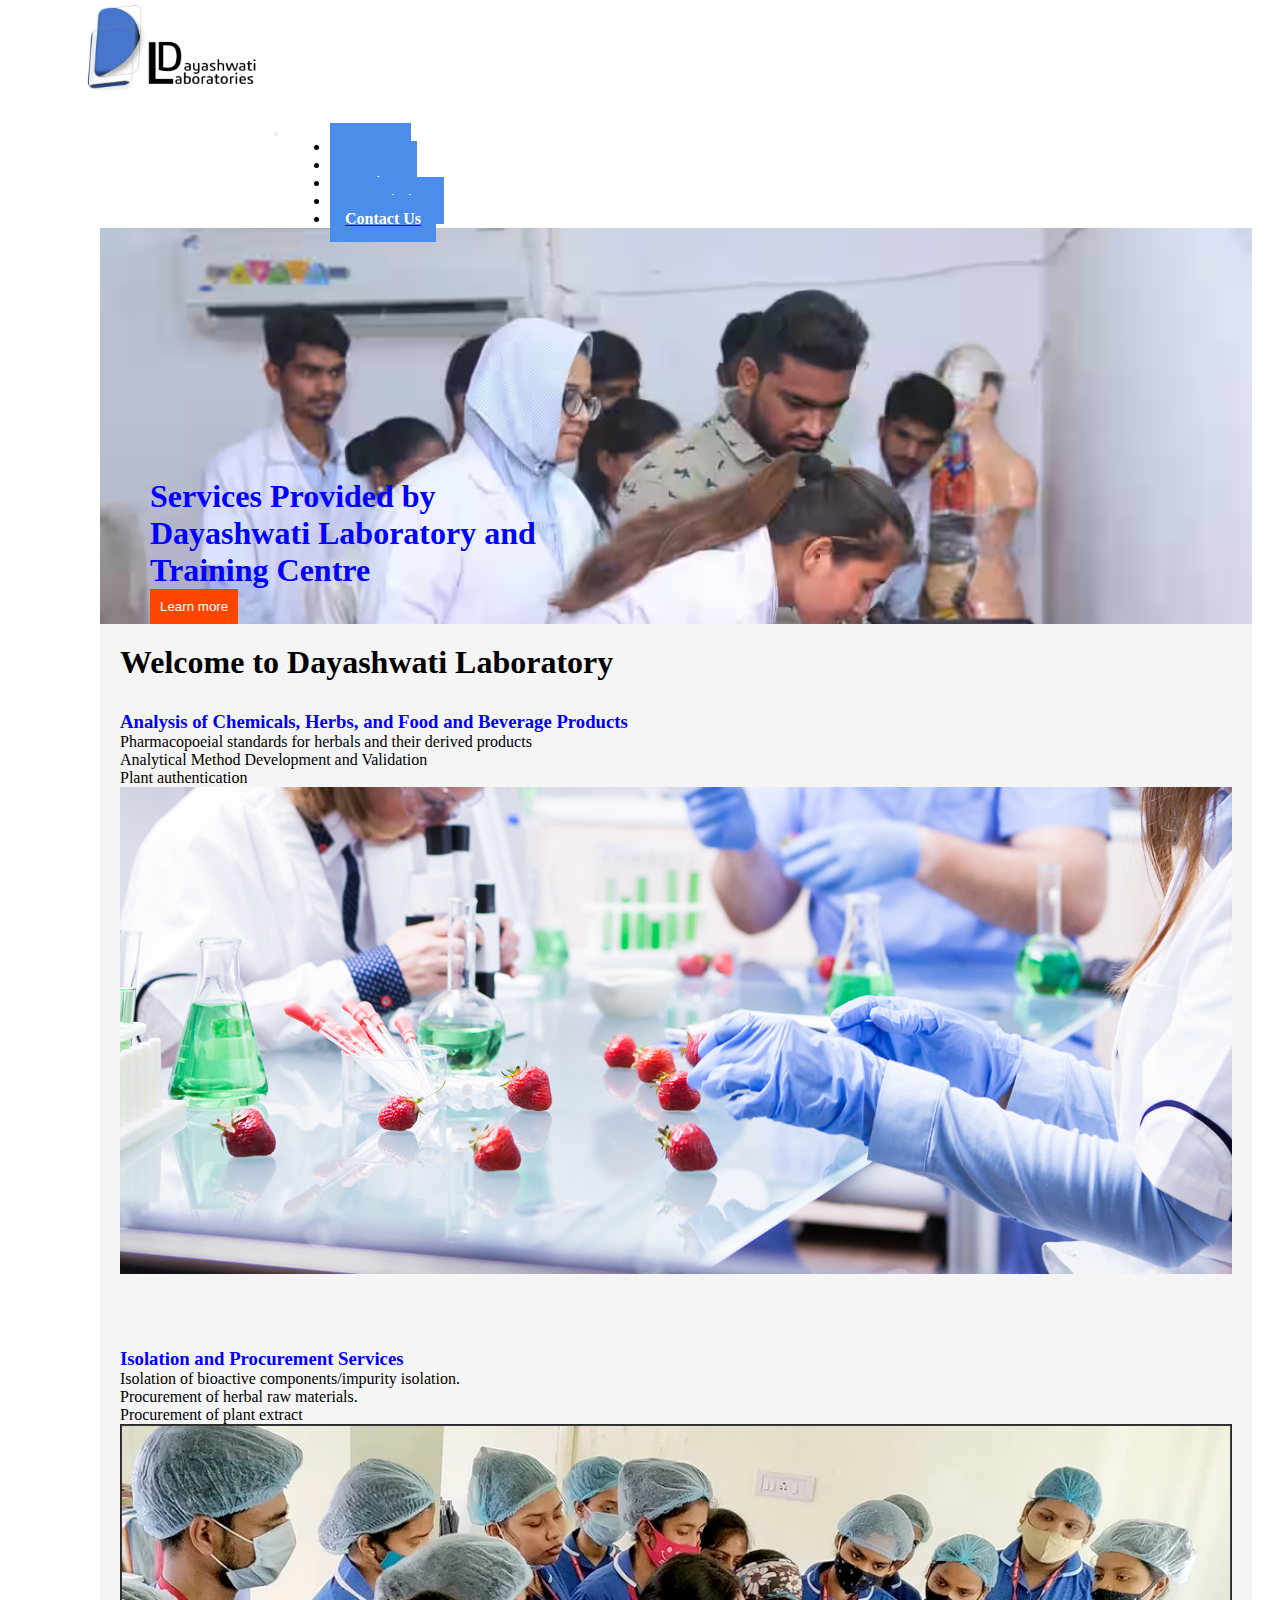
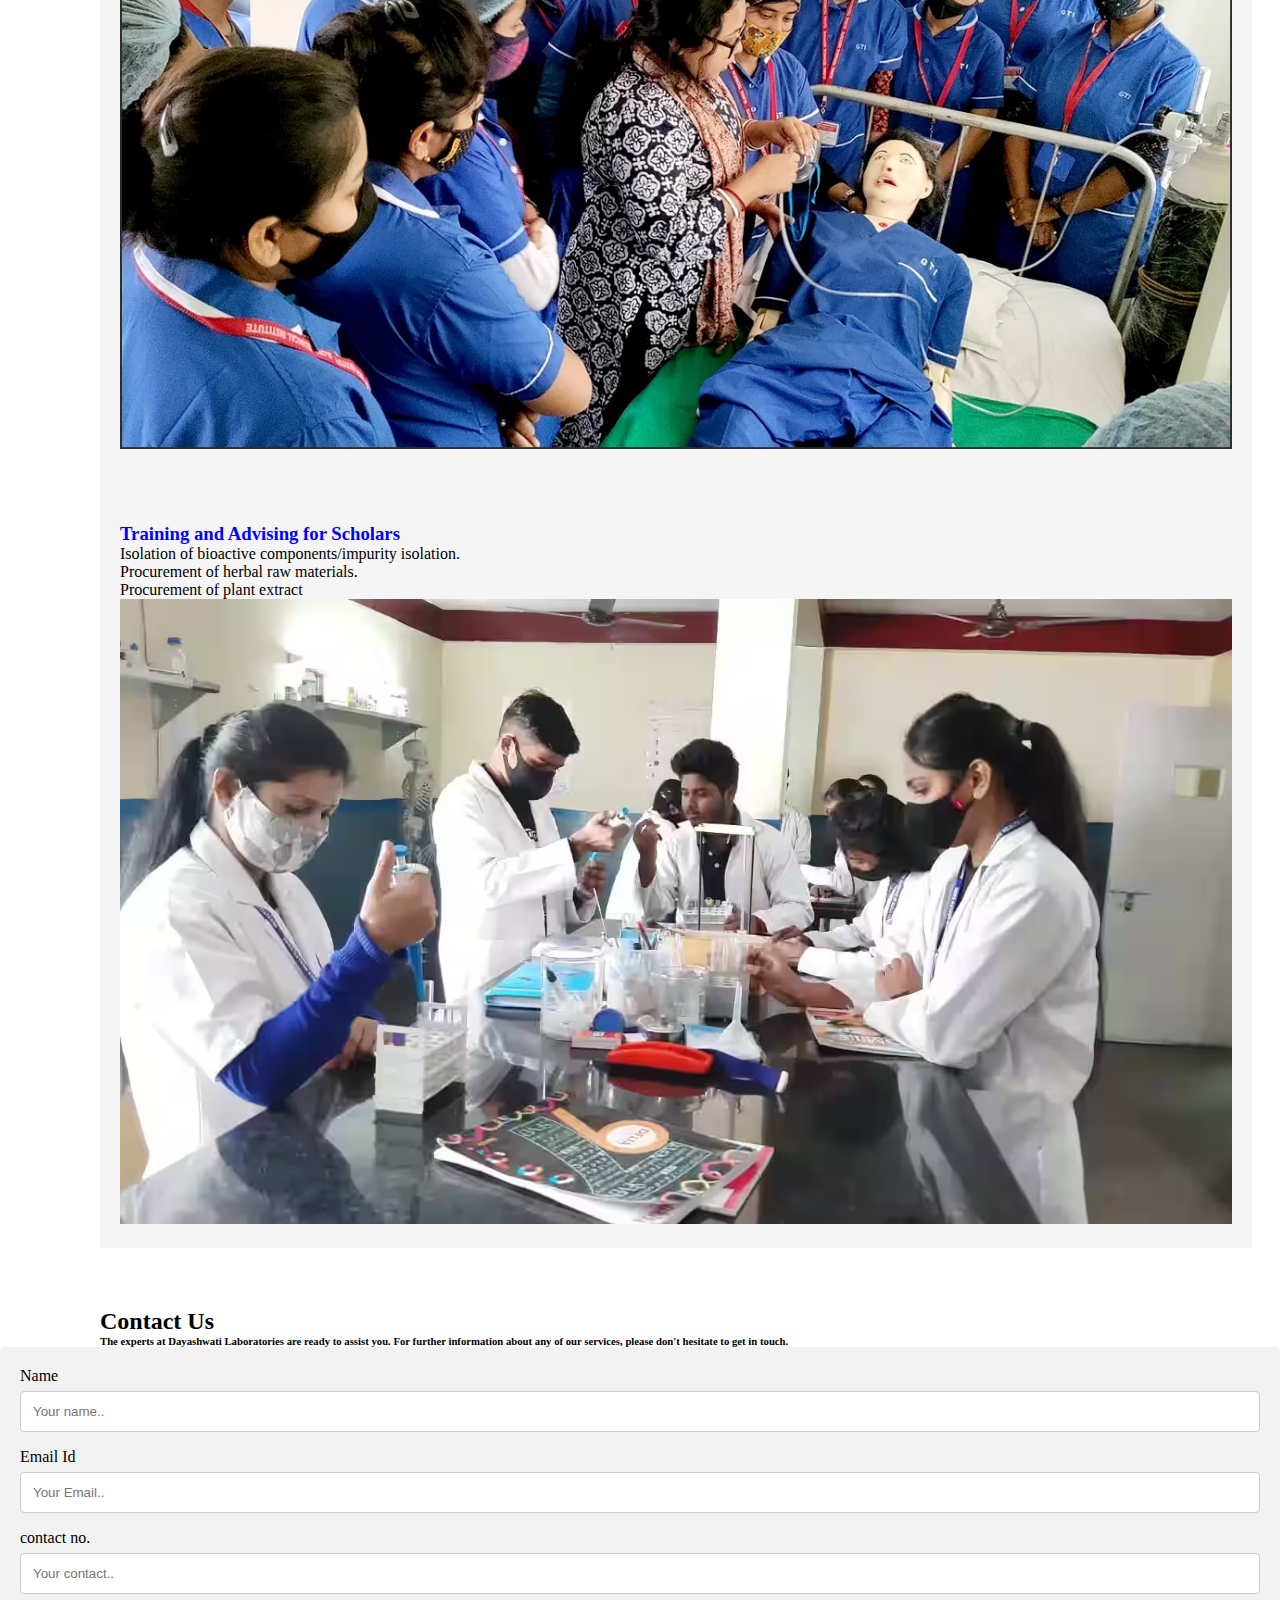
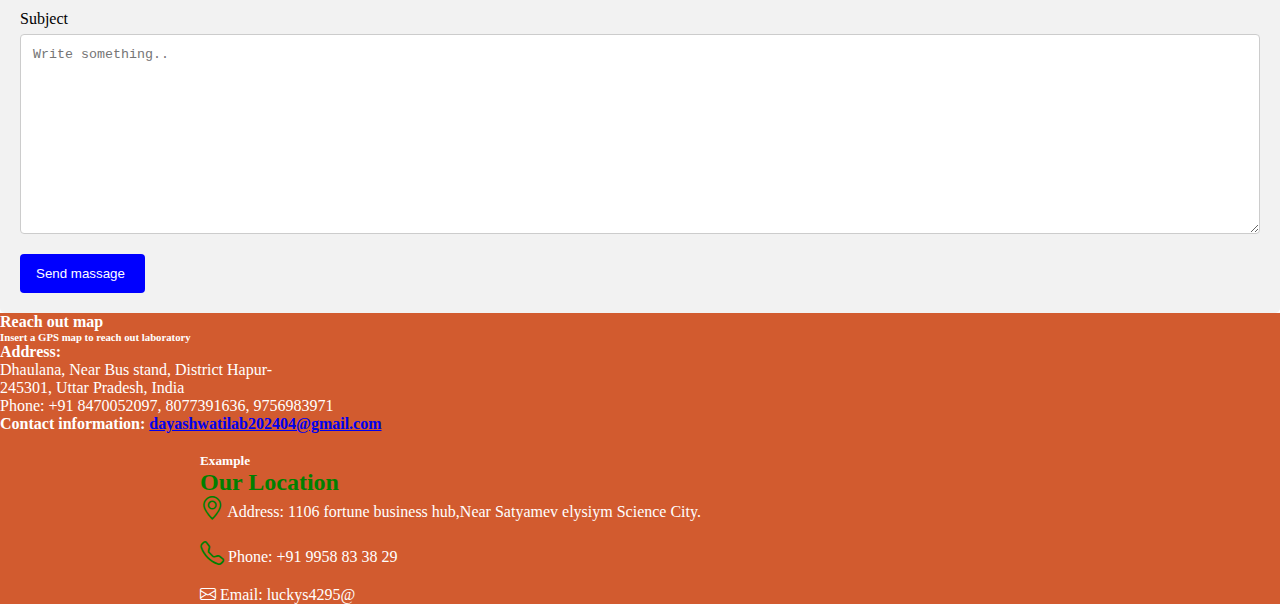
==== index.html @ 8dd80c08 "first commit" ====
<!DOCTYPE html>
<html lang="en">
<head>
    <meta charset="UTF-8">
    <meta name="viewport" content="width=device-width, initial-scale=1.0">
    <title>Document</title>
    <link href="https://cdn.jsdelivr.net/npm/bootstrap@5.0.2/dist/css/bootstrap.min.css" rel="stylesheet" integrity="sha384-EVSTQN3/azprG1Anm3QDgpJLIm9Nao0Yz1ztcQTwFspd3yD65VohhpuuCOmLASjC" crossorigin="anonymous">
<script src="https://cdn.jsdelivr.net/npm/bootstrap@5.0.2/dist/js/bootstrap.bundle.min.js" integrity="sha384-MrcW6ZMFYlzcLA8Nl+NtUVF0sA7MsXsP1UyJoMp4YLEuNSfAP+JcXn/tWtIaxVXM" crossorigin="anonymous"></script>
<link rel="stylesheet" href="https://cdn.jsdelivr.net/npm/bootstrap-icons@1.11.3/font/bootstrap-icons.min.css">
<link rel="stylesheet" href="./index.css">
</head>
<body>
    <!-- nav -->
    <nav class="navbar navbar-expand-lg navbar-light">
        <div class="container-fluid ">
          <a class="navbar-brand" href="#"><img src="./img/Picture1.png" alt="" class="logo"></a>
          <button class="navbar-toggler" type="button" data-bs-toggle="collapse" data-bs-target="#navbarSupportedContent" aria-controls="navbarSupportedContent" aria-expanded="false" aria-label="Toggle navigation">
            <span class="navbar-toggler-icon"></span>
          </button>
          <div class="collapse navbar-collapse" id="navbarSupportedContent">
            <ul class="navbar-nav m-auto my-2 my-lg-0  ">
              
              <li class="nav-item">
                <a class="nav-link  " href="./index.html"><b class="book ">HOME</b></a>
              </li>
              <li class="nav-item">
                <a class="nav-link  " href="./about/about.html"><b class="book">ABOUT</b></a>
              </li>

              <li class="nav-item">
                <a class="nav-link  " href="./service/service.html"><b class="book">Services</b></a>
              </li>

             
              <li class="nav-item">
                <a class="nav-link  " href="#"><b class="book">Our missian
                </b></a>
              </li>

              <li class="nav-item">
                <a class="nav-link  " href="./contact/contact.html"><b class="book">Contact Us</b></a>
              </li>
             
            </ul>
           
          </div>
        </div>
      </nav>

      <!-- img -->

      <div class="home">
        <div class="new">
        </div>
      <div class="new1">
            <h1 class="h1">Services Provided by <br>Dayashwati Laboratory and <br> Training Centre</h1>
                    <button class="btn">Learn more</button>
        </div>


      </div>

      <!-- section -->
      <section >
       
        <div class="service mt-5 "> 

        </div>
         <div class="box">
            <h1 class="h12 ms-2">Welcome to Dayashwati Laboratory 
            </h1>
            <div class="service1 ms-4">
          
          <h3 >Analysis of Chemicals, Herbs, and Food and Beverage Products</h3>
          <p>Pharmacopoeial standards for herbals and their derived products <br>
            Analytical Method Development and Validation <br>
            Plant authentication
            </p>
            </div>
          <a href=""><img src="./img/TLD_Blog_Sept_2_Banner.jpg" alt="" class="image1"></a>
         </div>
            
            <div class="box_new">
                <div class="service1 ms-4">
             
              <h3 >Isolation and Procurement Services</h3>
              <p>Isolation of bioactive components/impurity isolation. <br>
                Procurement of herbal raw materials. <br>
                Procurement of plant extract <br>
                </p>
                </div>
              <a href=""><img src="./img/nurse-tra02a.webp" alt="" class="image1"></a>
             </div>

             <div class="box_new">
                <div class="service1 ms-4">
        
              <h3 >Training and Advising for Scholars</h3>
              <p>Isolation of bioactive components/impurity isolation. <br>
                Procurement of herbal raw materials. <br>
                Procurement of plant extract <br>
                </p>
                </div>
              <a href=""><img src="./img/labs.avif" alt="" class="image1"></a>
             </div>
                </div>
        </div>
      </section>

     <!-- section2 -->
      <section>
        <div class="content ">
           <h2 >Contact Us</h2>
           <h6 >The experts at Dayashwati Laboratories are ready to assist you. For further information about any of our services, please don't hesitate to get in touch.
           </h6>
        </div>
            <div class="container">
                <form class="ms-5"  >
              
                  <label for="fname">Name</label>
                  <input type="text" id="fname" name="name" placeholder="Your name.."> <br>
              
                  <label for="lname">Email Id</label>
                  <input type="text" id="lname" name="Email" placeholder="Your Email.."><br>
                  <label for="lname">contact no.</label>
                  <input type="text" id="lname" name="lastname" placeholder="Your contact.."> <br>
              
                  <label for="subject">Subject</label> <br>
                  <textarea id="subject" name="subject" placeholder="Write something.." style="height:200px"></textarea> <br>
              
                  <input type="submit" value="Send massage ">
              
                </form>
              </div>
        </div>
      </section>

      <!-- section3 -->
      <navbar>
        <div class="nav mt-5">
        <div class="nav_item ms-5 mt-3">
            <div class="nav_item ms-5 ">
                <h4>Reach out map </h4>
                <h6>Insert a GPS map to reach out laboratory </h6>

            <div class="ms-4">
                <b>Address:</b>
                <p>Dhaulana, Near Bus stand, District Hapur- <br>
                    245301, Uttar Pradesh, India <br>
                    Phone: +91 8470052097, 8077391636, 9756983971 <br>
                   <b> Contact information: </b>
                    <a href="dayashwatilab202404@gmail.com
                    "><b>dayashwatilab202404@gmail.com</b>
                </a>
                </p>
            </div>
            </div>
        </div>
        
        <div class="nav_item1" >
            <h5 >Example</h5>
            <h2 class="our">Our Location</h2>
            <p>
            <span><i class="bi bi-geo-alt bit"></i></span>
           <span> Address: 1106 fortune business hub,Near Satyamev elysiym Science City.</span> <br> <br>
           <span><i class="bi bi-telephone bit"></i></span> 
           <span>Phone: +91 9958 83 38 29</span> <br> <br>
           <span><i class="bi bi-envelope"></i></span>
           <span>Email: luckys4295@</span>

            </p>
        </div>

        </div>

      </navbar>
    
</body>
</html>
---- index.css ----
* {
    padding: 0px;
    margin: 0px;
    box-sizing: border-box;
   
}

body {
    overflow-x: hidden !important;

}

html {
    scroll-behavior: smooth;

}


/* .navbar-nav */


.logo{
    width: 200px;
    margin-left: 70px;
}

.lap{
    color:blue;
    font-size:x-large;
    font-family:'Segoe UI', Tahoma, Geneva, Verdana, sans-serif;
    
}

.nav-item{
    margin-left: 30PX;
}

.navbar-nav{
    margin-left: 300px;
}

.img2{
    width: 200px;
    margin-left: 20px;
    border-radius: 10px;
}

.book{
    color: white;
    background-color:rgb(74, 141, 235);
    padding: 15px;
    
    
}

.book:hover{
    background-color: blue;
    color: black;
}

.book1{
    color: white;
    background-color:orangered;
    padding: 20px;
    border-radius: 20px;
}

.new{
    background-image: url(./img/lab.avif);
    background-repeat: no-repeat;
    background-position: center;
    background-size: cover;
    width: 90%;
    padding: 110px;
    height: 650px;
    margin-left: 100px;
      
}

.new1{
    margin-top: -400px;
    margin-left: 150px;
}

.h1{
    color:blue;    
}

.p{
    color:green;
}

.btn{
    background-color:orangered;
    border: none;
    padding: 10px;
    color: white;
    
}

.btn:hover{
    background-color:orange;
    color: black;
}

/* section1 */



.service{
    background-color: blue;
    width: 100%;
    height: 50%;
    
    

}


.box{
    padding: 20px;
    background-color:whitesmoke;
    width: 90%;
    margin-left: 100px;
    height: 50%;

   
}


.image1{
    width: 100%;
    
}

h3{
    color:blue;
    margin-top: 30px;
}


.box_new{
    padding: 20px;
    background-color: whitesmoke;
    width: 90%;
    margin-left: 100px;
   
}

/* section */
.content{
    margin-left: 100px;
    margin-top: 60px;
}


/* form */

input[type=text], select, textarea {
    width: 100%;
    padding: 12px;
    border: 1px solid #ccc;
    border-radius: 4px;
    box-sizing: border-box;
    margin-top: 6px;
    margin-bottom: 16px;
    resize: vertical;
  }
  
  input[type=submit] {
    background-color: blue;
    color: white;
    padding: 12px 16px;
    border: none;
    border-radius: 4px;
    cursor: pointer;
  }
  
  input[type=submit]:hover {
    background-color: rgb(131, 131, 227);
  }
  
  .container {  
    border-radius: 5px;
    background-color: #f2f2f2;
    padding: 20px;
  }

  /* nav */

  .nav{
    background-color: rgb(210, 91, 47);
    width: 100%;
    color: white;
  }

  .nav_item1{
    margin-left: 200px;
    margin-top: 20px;
  }

  .our{
    color: green;
  }

  .bit{
    color: green;
    font-size: x-large;
  }




  /* media */



  @media (max-width : 600px) {
    *{
        margin:0px;
        padding: 0px;
        overflow-x: hidden;
    }
    
    
    .card{
       margin-top: 20px; 
    }
    
    body {
        overflow-x: hidden !important;
    
    }

    .nav-item{
        margin-top: 0px;
        margin-left: 0px
    }

    .nav-link{
        color: white;
        background-color:rgb(74, 141, 235);
        width: 100%;
        margin-left: 0;
        text-align: center;
          
    }

.logo{
     margin-left: 5px;

}

.img2{
    margin-left: 0px;
}

.new{

    width: 100%;
    padding: 10px;
    height: 300px;
    margin-left: 0px;
    margin-top: 0px;
    
    
}

.h1{
    margin-top: 200px;
    
}

.new1{
    margin-top: -170px;
    margin-left: 50px;
}



.box{
    padding: 20px;
    background-color:whitesmoke;
    width: 100%;
    margin-left: 0px;
   
}

.box_new{
    padding: 20px;
    background-color: whitesmoke;
    width: 100%;
    margin-left: 0px;
   
}

.content{
    margin-left: 50px;
    margin-top: 40px;
}


}
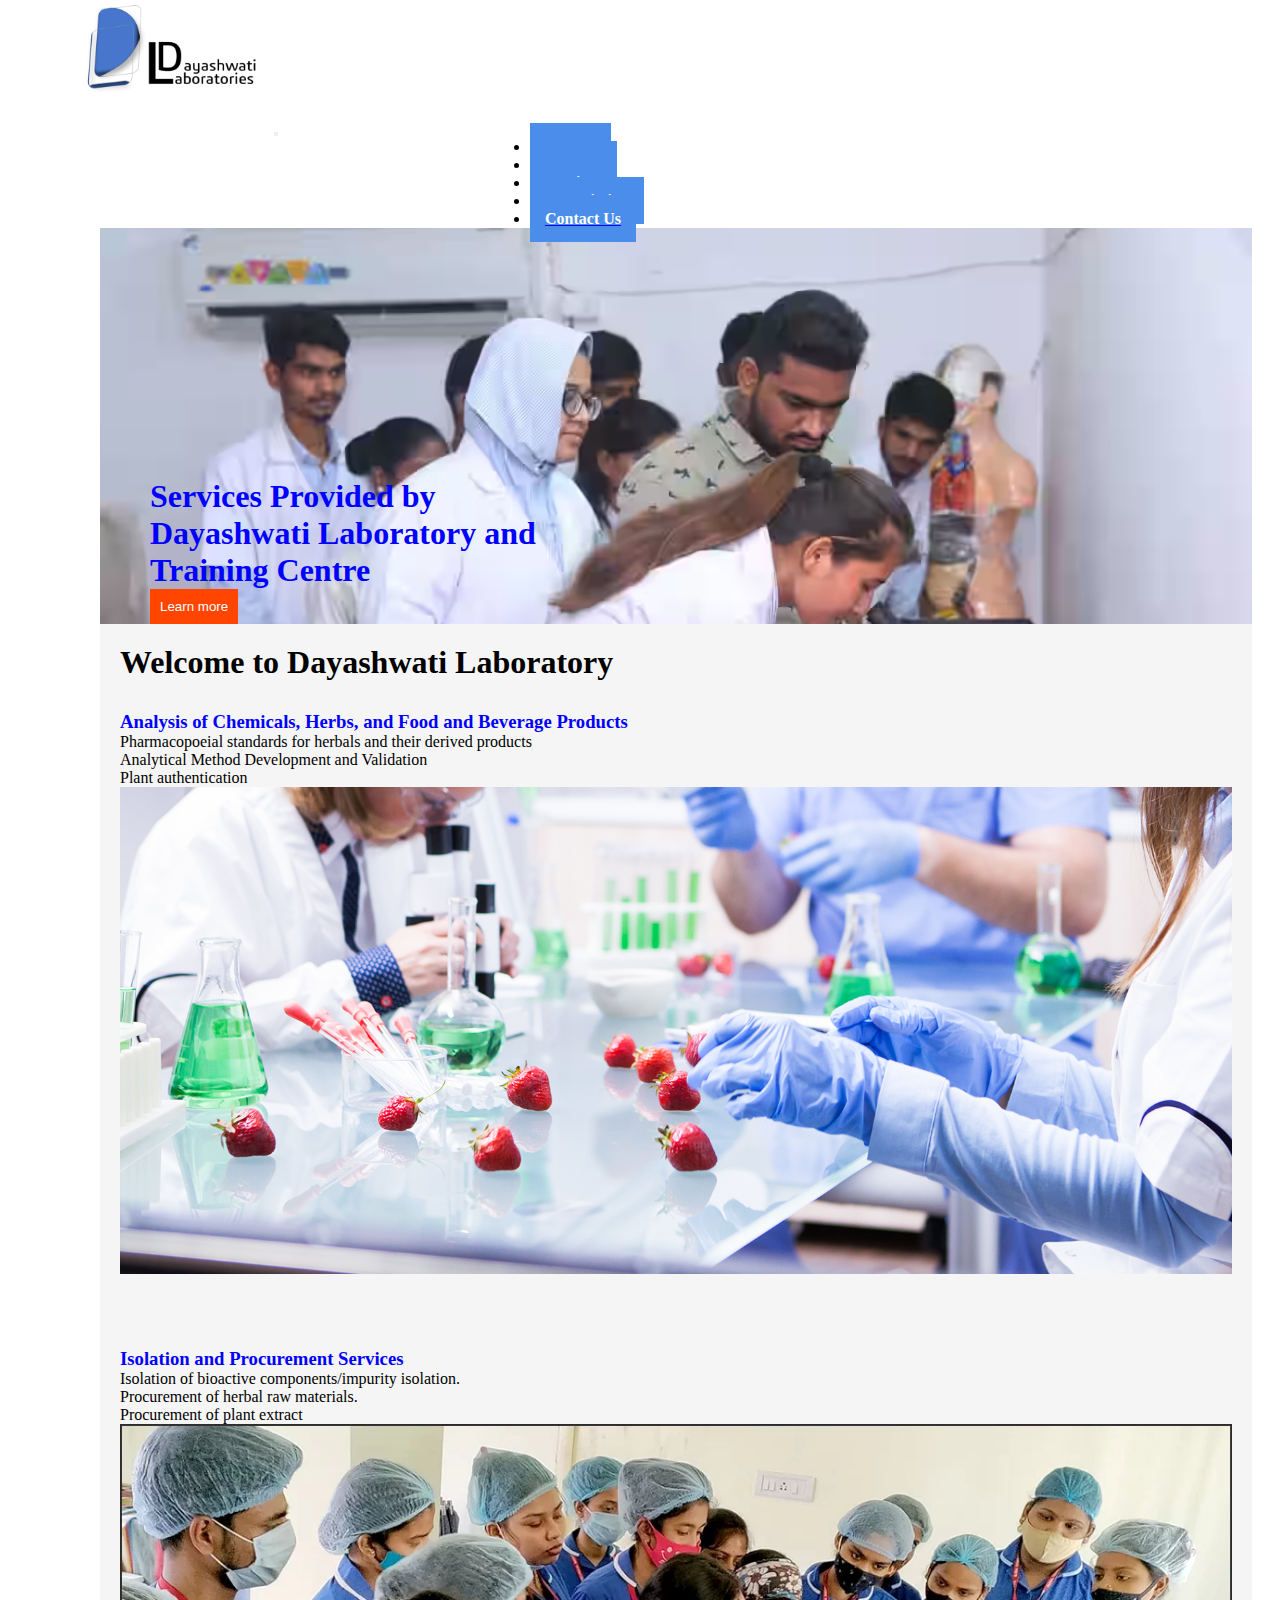
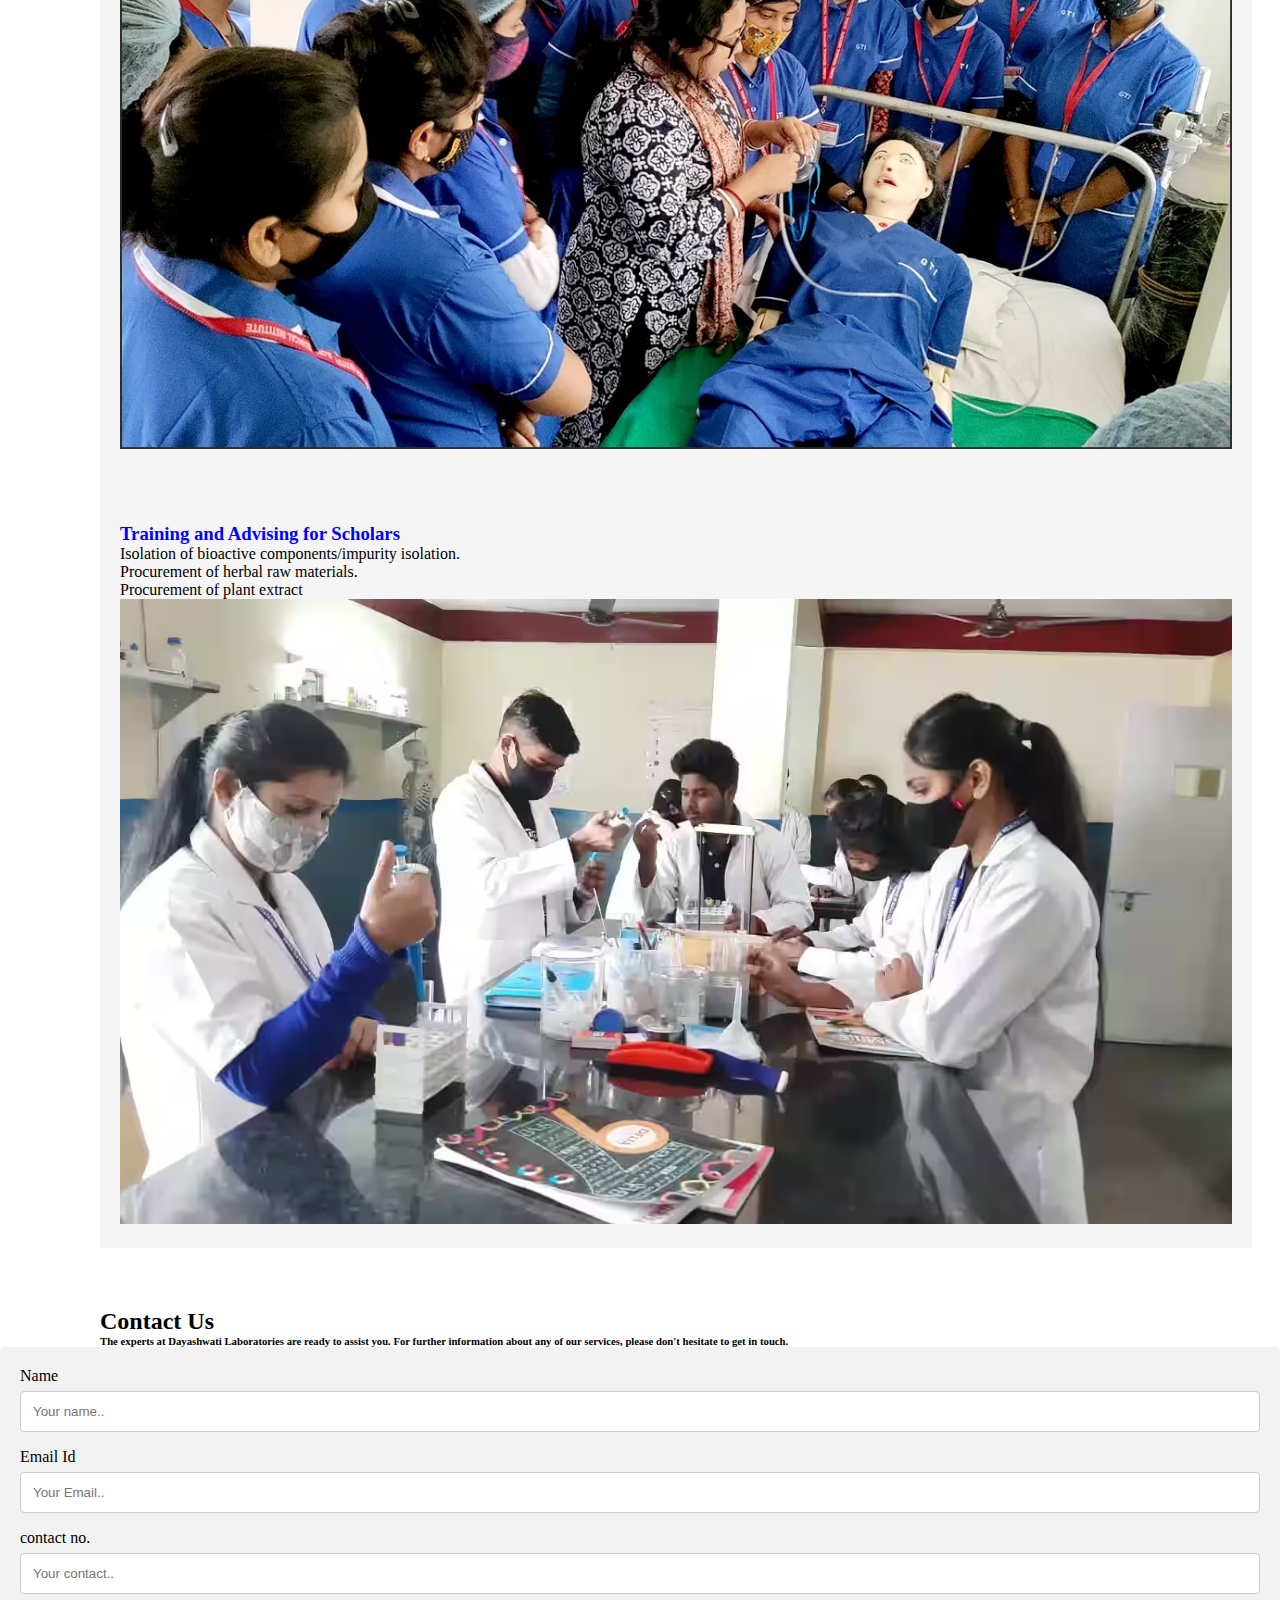
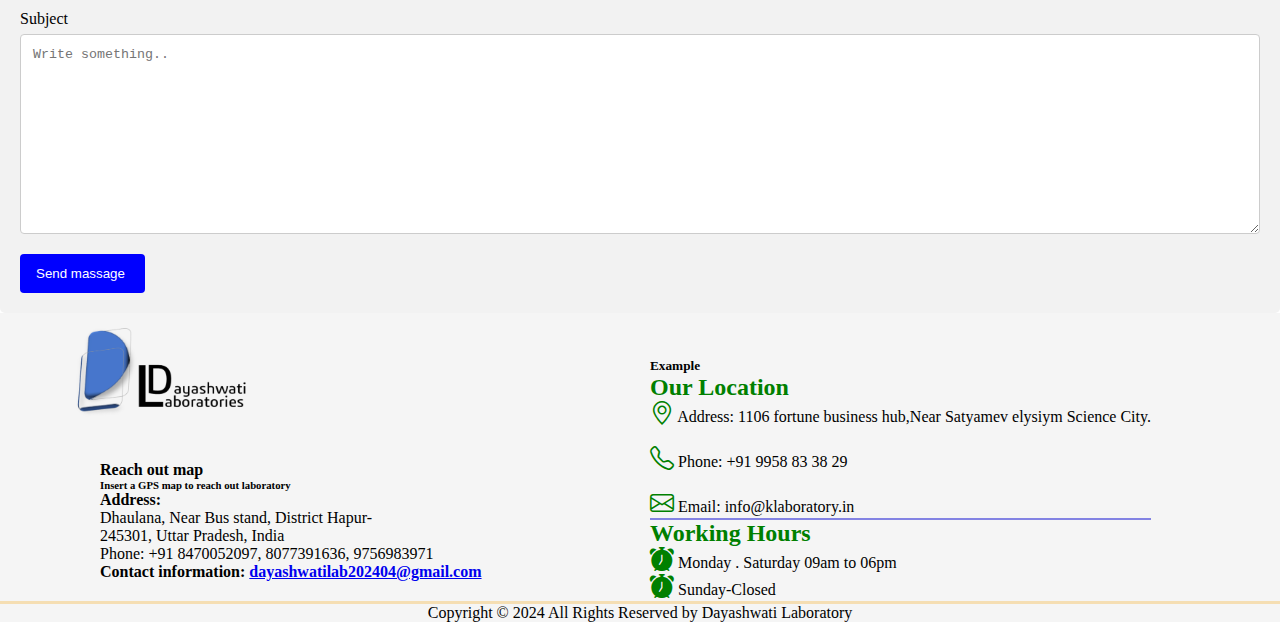
==== commit 299257a2: "first commit" ====
--- a/index.html
+++ b/index.html
@@ -10,6 +10,7 @@
 <link rel="stylesheet" href="./index.css">
 </head>
 <body>
+  
     <!-- nav -->
     <nav class="navbar navbar-expand-lg navbar-light">
         <div class="container-fluid ">
@@ -46,6 +47,7 @@
           </div>
         </div>
       </nav>
+  
 
       <!-- img -->
 
@@ -115,7 +117,7 @@
            </h6>
         </div>
             <div class="container">
-                <form class="ms-5"  >
+                <form class=" form" >
               
                   <label for="fname">Name</label>
                   <input type="text" id="fname" name="name" placeholder="Your name.."> <br>
@@ -136,15 +138,18 @@
       </section>
 
       <!-- section3 -->
-      <navbar>
-        <div class="nav mt-5">
-        <div class="nav_item ms-5 mt-3">
-            <div class="nav_item ms-5 ">
-                <h4>Reach out map </h4>
-                <h6>Insert a GPS map to reach out laboratory </h6>
 
-            <div class="ms-4">
-                <b>Address:</b>
+       <!-- footer -->
+       <footer class="footer mt-5 ">
+        <div class="logo123 ">
+          <img src="./img/Picture1.png" alt="" class="logo1">
+          <div class="p12">
+          <h4>Reach out map </h4>
+          <h6>Insert a GPS map to reach out laboratory </h6>
+          </div>
+        
+        <div class="link">
+          <b>Address:</b>
                 <p>Dhaulana, Near Bus stand, District Hapur- <br>
                     245301, Uttar Pradesh, India <br>
                     Phone: +91 8470052097, 8077391636, 9756983971 <br>
@@ -153,27 +158,41 @@
                     "><b>dayashwatilab202404@gmail.com</b>
                 </a>
                 </p>
-            </div>
-            </div>
         </div>
-        
+      </div>
+    
+      
+    
         <div class="nav_item1" >
-            <h5 >Example</h5>
-            <h2 class="our">Our Location</h2>
-            <p>
-            <span><i class="bi bi-geo-alt bit"></i></span>
-           <span> Address: 1106 fortune business hub,Near Satyamev elysiym Science City.</span> <br> <br>
-           <span><i class="bi bi-telephone bit"></i></span> 
-           <span>Phone: +91 9958 83 38 29</span> <br> <br>
-           <span><i class="bi bi-envelope"></i></span>
-           <span>Email: luckys4295@</span>
+          <h5 >Example</h5>
+          <h2 class="our">Our Location</h2>
+          <p class="item12">
+          <span><i class="bi bi-geo-alt bit"></i></span>
+         <span> Address: 1106 fortune business hub,Near Satyamev elysiym Science City.</span> <br> <br>
+         <span><i class="bi bi-telephone bit"></i></span> 
+         <span>Phone: +91 9958 83 38 29</span> <br> <br>
+         <span><i class="bi bi-envelope bit"></i></span>
+         <span>Email: info@klaboratory.in</span>
 
-            </p>
-        </div>
+          </p>
+      
 
-        </div>
+      <div class="footer1">
+        <h2 class="our">Working Hours</h2>
+        <i class="bi bi-alarm-fill bit "></i> 
+        <span class="ms-2">Monday . Saturday  09am to 06pm</span> <br>
+        <i class="bi bi-alarm-fill bit"></i>
+        <span class="ms-2">Sunday-Closed</span>
 
-      </navbar>
-    
+      </div>
+
+      </div>
+
+       
+        <p class="Copyright disabled">Copyright © 2024 All Rights Reserved by Dayashwati Laboratory </p>
+      </footer>
+     
+
+   
 </body>
 </html>--- a/index.css
+++ b/index.css
@@ -18,7 +18,9 @@
 
 /* .navbar-nav */
 
-
+.collapse{
+    margin-left: 200px;
+}
 .logo{
     width: 200px;
     margin-left: 70px;
@@ -156,6 +158,7 @@
 
 /* form */
 
+
 input[type=text], select, textarea {
     width: 100%;
     padding: 12px;
@@ -186,18 +189,56 @@
     padding: 20px;
   }
 
-  /* nav */
-
-  .nav{
-    background-color: rgb(210, 91, 47);
-    width: 100%;
-    color: white;
-  }
-
-  .nav_item1{
-    margin-left: 200px;
-    margin-top: 20px;
-  }
+  /* footer */
+
+  .footer {
+    background-color: whitesmoke;
+
+}
+
+.logo123{
+   
+    display: inline-block;
+   
+
+}
+
+.link{
+    margin-left: 100px;
+   
+}
+
+.logo1{
+    width: 200px;
+    margin-left: 60px;
+   margin-top: 10px;
+     
+}
+
+.p12{
+    margin-left: 100px;
+   
+}
+.nav_item1{
+    display: inline-block;
+    margin-left: 650px;
+    margin-top: -320px;
+    
+}
+
+.item12{
+    border-bottom: 2px solid rgb(131, 131, 227);
+}
+
+.Copyright {
+    text-align: center;
+    /* margin-top: 50px; */
+    border-top: solid wheat;
+    
+}
+
+
+
 
   .our{
     color: green;
@@ -299,5 +340,44 @@
     margin-top: 40px;
 }
 
+.form{
+margin-left: 0px;
+}
+
+.collapse{
+    margin-left: 0px;
+}
+
+
+/* footer */
+
+.nav_item1{
+    display: block;
+    margin-left: 20px;
+    margin-top: 0px;
+    margin-bottom: 10px;
+    
+}
+
+.logo123{
+   
+    display: block;
+    margin-left: 20px;
+    
+    
+}
+
+
+.p12{
+    margin-left: 0px;
+   
+}
+
+.link{
+    margin-left: 0px;
+   
+}
+
+
 
 }